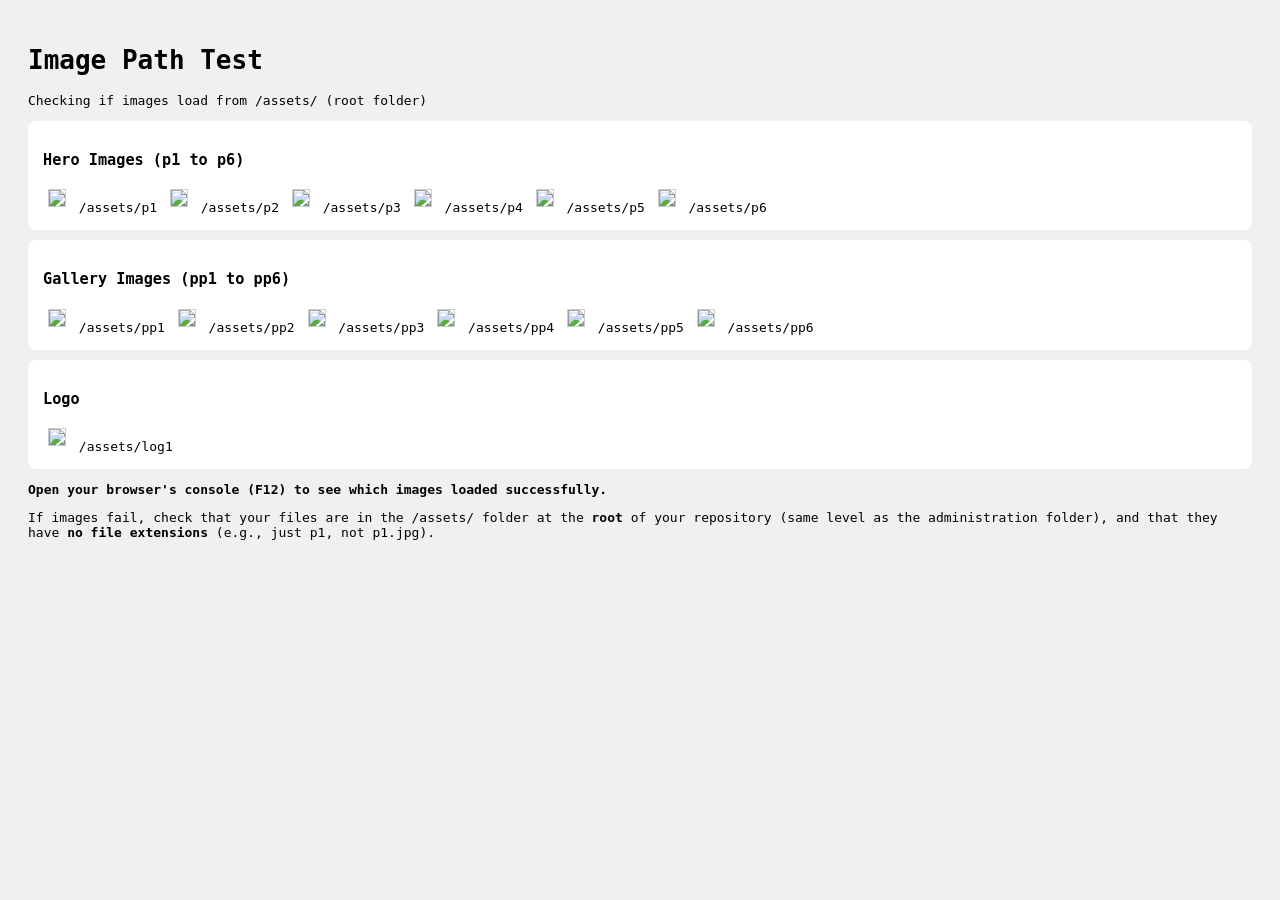
==== test.html @ 18f3829a "Create test.html" ====
<!DOCTYPE html>
<html>
<head>
  <title>Image Test</title>
  <style>
    body { font-family: monospace; padding: 20px; background: #f0f0f0; }
    .test { background: white; padding: 15px; margin: 10px 0; border-radius: 8px; }
    img { max-width: 200px; max-height: 150px; border: 1px solid #ccc; margin: 5px; }
    .success { color: green; }
    .fail { color: red; }
  </style>
</head>
<body>
  <h1>Image Path Test</h1>
  <p>Checking if images load from <code>/assets/</code> (root folder)</p>

  <div class="test">
    <h3>Hero Images (p1 to p6)</h3>
    <div id="hero"></div>
  </div>

  <div class="test">
    <h3>Gallery Images (pp1 to pp6)</h3>
    <div id="gallery"></div>
  </div>

  <div class="test">
    <h3>Logo</h3>
    <div id="logo"></div>
  </div>

  <script>
    const heroFiles = ['p1', 'p2', 'p3', 'p4', 'p5', 'p6'];
    const galleryFiles = ['pp1', 'pp2', 'pp3', 'pp4', 'pp5', 'pp6'];
    const logoFile = 'log1';

    const heroDiv = document.getElementById('hero');
    const galleryDiv = document.getElementById('gallery');
    const logoDiv = document.getElementById('logo');

    heroFiles.forEach(file => {
      const img = document.createElement('img');
      img.src = `/assets/${file}`;
      img.onload = () => { console.log(`✅ Loaded: /assets/${file}`); };
      img.onerror = () => { console.log(`❌ Failed: /assets/${file}`); };
      heroDiv.appendChild(img);
      heroDiv.appendChild(document.createTextNode(` /assets/${file} `));
    });

    galleryFiles.forEach(file => {
      const img = document.createElement('img');
      img.src = `/assets/${file}`;
      img.onload = () => { console.log(`✅ Loaded: /assets/${file}`); };
      img.onerror = () => { console.log(`❌ Failed: /assets/${file}`); };
      galleryDiv.appendChild(img);
      galleryDiv.appendChild(document.createTextNode(` /assets/${file} `));
    });

    const logoImg = document.createElement('img');
    logoImg.src = `/assets/${logoFile}`;
    logoImg.onload = () => { console.log(`✅ Logo loaded: /assets/${logoFile}`); };
    logoImg.onerror = () => { console.log(`❌ Logo failed: /assets/${logoFile}`); };
    logoDiv.appendChild(logoImg);
    logoDiv.appendChild(document.createTextNode(` /assets/${logoFile} `));
  </script>

  <p><strong>Open your browser's console (F12) to see which images loaded successfully.</strong></p>
  <p>If images fail, check that your files are in the <code>/assets/</code> folder at the <strong>root</strong> of your repository (same level as the <code>administration</code> folder), and that they have <strong>no file extensions</strong> (e.g., just <code>p1</code>, not <code>p1.jpg</code>).</p>
</body>
</html>
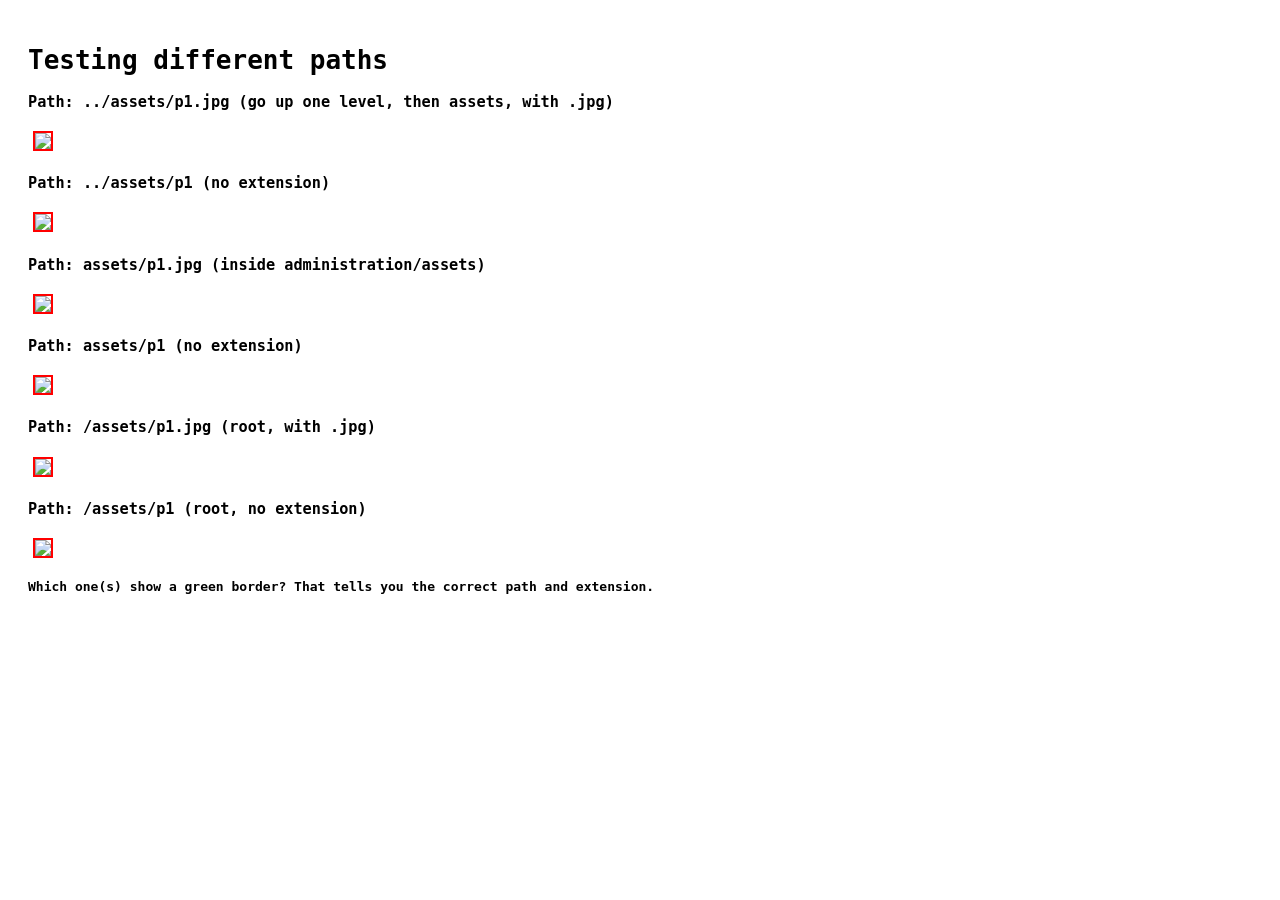
==== commit 46d65044: "Update test.html" ====
--- a/test.html
+++ b/test.html
@@ -1,70 +1,35 @@
 <!DOCTYPE html>
 <html>
 <head>
-  <title>Image Test</title>
+  <title>Image Test - Relative Paths</title>
   <style>
-    body { font-family: monospace; padding: 20px; background: #f0f0f0; }
-    .test { background: white; padding: 15px; margin: 10px 0; border-radius: 8px; }
-    img { max-width: 200px; max-height: 150px; border: 1px solid #ccc; margin: 5px; }
-    .success { color: green; }
-    .fail { color: red; }
+    body { font-family: monospace; padding: 20px; }
+    img { max-width: 150px; margin: 5px; border: 1px solid #ccc; }
+    .good { color: green; }
+    .bad { color: red; }
   </style>
 </head>
 <body>
-  <h1>Image Path Test</h1>
-  <p>Checking if images load from <code>/assets/</code> (root folder)</p>
-
-  <div class="test">
-    <h3>Hero Images (p1 to p6)</h3>
-    <div id="hero"></div>
-  </div>
-
-  <div class="test">
-    <h3>Gallery Images (pp1 to pp6)</h3>
-    <div id="gallery"></div>
-  </div>
-
-  <div class="test">
-    <h3>Logo</h3>
-    <div id="logo"></div>
-  </div>
-
-  <script>
-    const heroFiles = ['p1', 'p2', 'p3', 'p4', 'p5', 'p6'];
-    const galleryFiles = ['pp1', 'pp2', 'pp3', 'pp4', 'pp5', 'pp6'];
-    const logoFile = 'log1';
-
-    const heroDiv = document.getElementById('hero');
-    const galleryDiv = document.getElementById('gallery');
-    const logoDiv = document.getElementById('logo');
-
-    heroFiles.forEach(file => {
-      const img = document.createElement('img');
-      img.src = `/assets/${file}`;
-      img.onload = () => { console.log(`✅ Loaded: /assets/${file}`); };
-      img.onerror = () => { console.log(`❌ Failed: /assets/${file}`); };
-      heroDiv.appendChild(img);
-      heroDiv.appendChild(document.createTextNode(` /assets/${file} `));
-    });
-
-    galleryFiles.forEach(file => {
-      const img = document.createElement('img');
-      img.src = `/assets/${file}`;
-      img.onload = () => { console.log(`✅ Loaded: /assets/${file}`); };
-      img.onerror = () => { console.log(`❌ Failed: /assets/${file}`); };
-      galleryDiv.appendChild(img);
-      galleryDiv.appendChild(document.createTextNode(` /assets/${file} `));
-    });
-
-    const logoImg = document.createElement('img');
-    logoImg.src = `/assets/${logoFile}`;
-    logoImg.onload = () => { console.log(`✅ Logo loaded: /assets/${logoFile}`); };
-    logoImg.onerror = () => { console.log(`❌ Logo failed: /assets/${logoFile}`); };
-    logoDiv.appendChild(logoImg);
-    logoDiv.appendChild(document.createTextNode(` /assets/${logoFile} `));
-  </script>
-
-  <p><strong>Open your browser's console (F12) to see which images loaded successfully.</strong></p>
-  <p>If images fail, check that your files are in the <code>/assets/</code> folder at the <strong>root</strong> of your repository (same level as the <code>administration</code> folder), and that they have <strong>no file extensions</strong> (e.g., just <code>p1</code>, not <code>p1.jpg</code>).</p>
+  <h1>Testing different paths</h1>
+  
+  <h3>Path: ../assets/p1.jpg (go up one level, then assets, with .jpg)</h3>
+  <img src="../assets/p1.jpg" onload="this.style.border='2px solid green'" onerror="this.style.border='2px solid red'">
+  
+  <h3>Path: ../assets/p1 (no extension)</h3>
+  <img src="../assets/p1" onload="this.style.border='2px solid green'" onerror="this.style.border='2px solid red'">
+  
+  <h3>Path: assets/p1.jpg (inside administration/assets)</h3>
+  <img src="assets/p1.jpg" onload="this.style.border='2px solid green'" onerror="this.style.border='2px solid red'">
+  
+  <h3>Path: assets/p1 (no extension)</h3>
+  <img src="assets/p1" onload="this.style.border='2px solid green'" onerror="this.style.border='2px solid red'">
+  
+  <h3>Path: /assets/p1.jpg (root, with .jpg)</h3>
+  <img src="/assets/p1.jpg" onload="this.style.border='2px solid green'" onerror="this.style.border='2px solid red'">
+  
+  <h3>Path: /assets/p1 (root, no extension)</h3>
+  <img src="/assets/p1" onload="this.style.border='2px solid green'" onerror="this.style.border='2px solid red'">
+  
+  <p><strong>Which one(s) show a green border? That tells you the correct path and extension.</strong></p>
 </body>
 </html>
